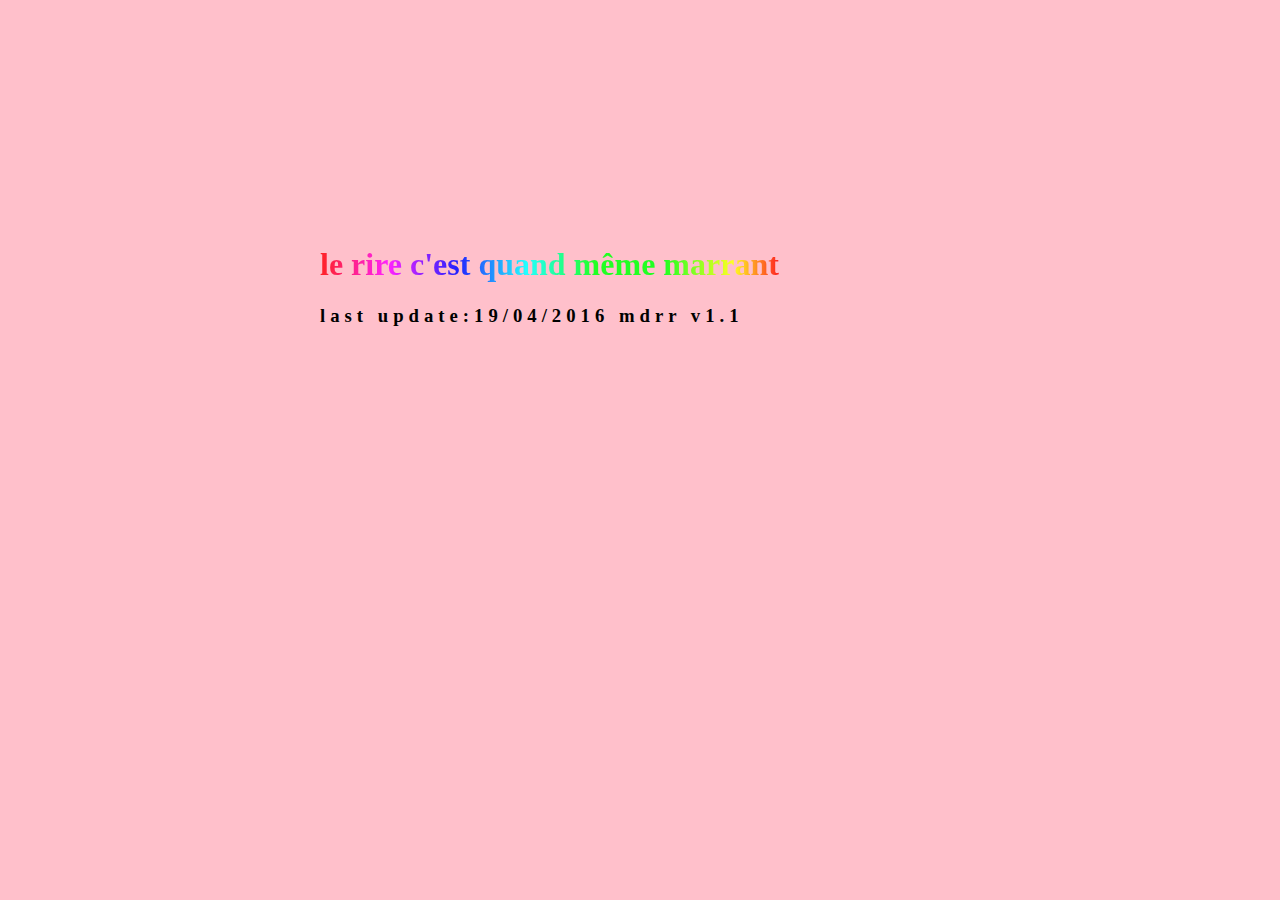
==== index.html @ f3153170 "shit happens" ====
<html>
  <head>
  <link rel="stylesheet" type="text/css" href="poney.css">
    <title>N'est-ce pas ?</title>
  </head>
  <body bgcolor=pink>
<div class="center"><h1><span class="rainbow">le rire c'est quand m<a href="starlette.html" class="sneakylink">&ecirc;</a>me marrant</span></h1><h3 class="interLIGNAGE">last update:19/04/2016 mdrr v1.1<h3></div>

  </body>
</html>
---- poney.css ----
.rainbow {
  background-image: -webkit-gradient( linear, left top, right top, color-stop(0, #f22), color-stop(0.15, #f2f), color-stop(0.3, #22f), color-stop(0.45, #2ff), color-stop(0.6, #2f2),color-stop(0.75, #2f2), color-stop(0.9, #ff2), color-stop(1, #f22) );
  background-image: gradient( linear, left top, right top, color-stop(0, #f22), color-stop(0.15, #f2f), color-stop(0.3, #22f), color-stop(0.45, #2ff), color-stop(0.6, #2f2),color-stop(0.75, #2f2), color-stop(0.9, #ff2), color-stop(1, #f22) );
  color:transparent;
  -webkit-background-clip: text;
  background-clip: text;
}

div.center {
    position:absolute;
    left: 25%;
    top: 25%;
}

a.sneakylink:link 
{ 
 text-decoration:none; 
 cursor:text;
 color:transparent;
} 

.interLIGNAGE {
	letter-spacing:5px;
}
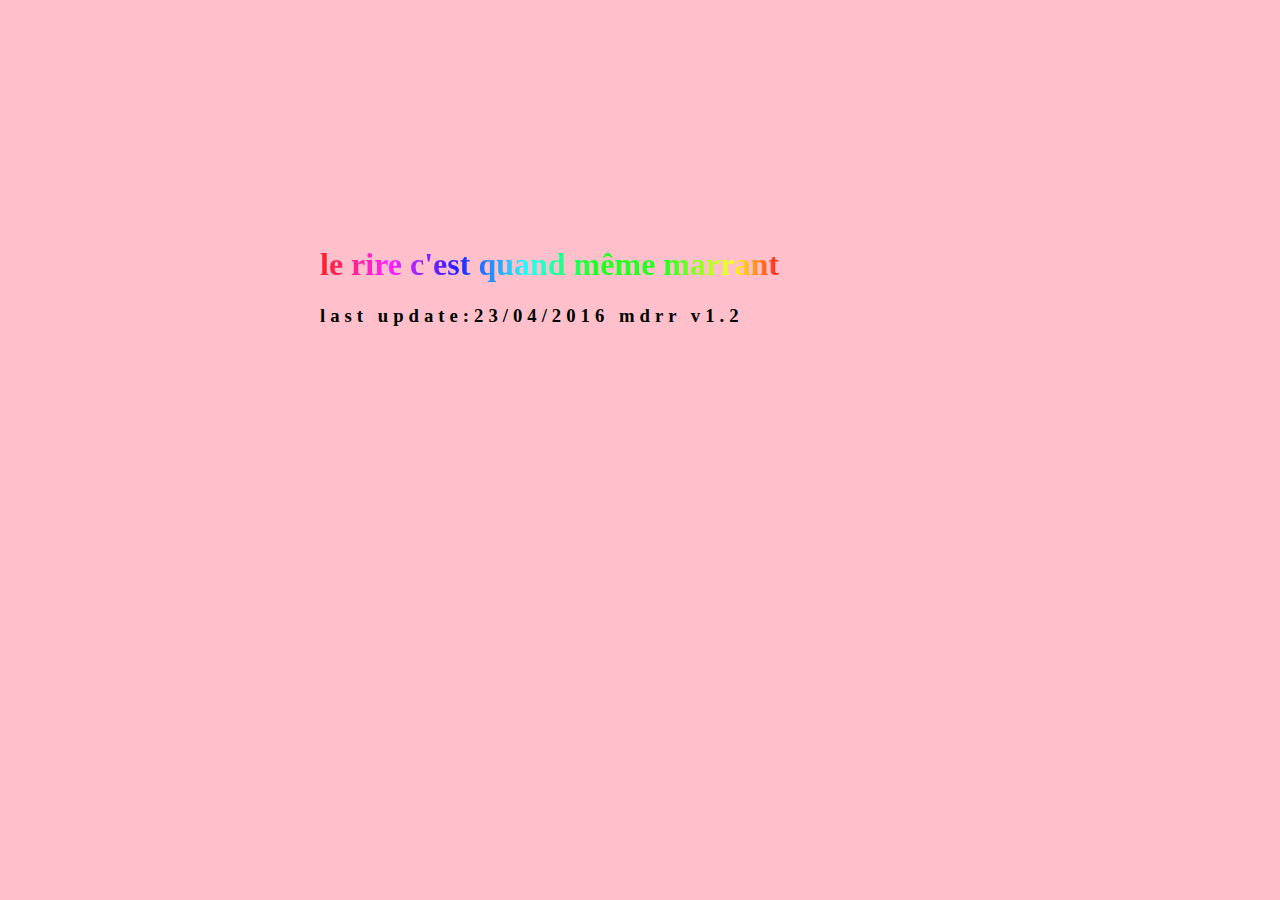
==== commit cf0fe786: "version number updated lmao" ====
--- a/index.html
+++ b/index.html
@@ -4,7 +4,7 @@
     <title>N'est-ce pas ?</title>
   </head>
   <body bgcolor=pink>
-<div class="center"><h1><span class="rainbow">le rire c'est quand m<a href="starlette.html" class="sneakylink">&ecirc;</a>me marrant</span></h1><h3 class="interLIGNAGE">last update:19/04/2016 mdrr v1.1<h3></div>
+<div class="center"><h1><span class="rainbow">le rire c'est quand m<a href="starlette.html" class="sneakylink">&ecirc;</a>me marrant</span><a href="lavoielactee.html"><div class="ucantseeme"></div></a></h1><h3 class="interLIGNAGE">last update:23/04/2016 mdrr v1.2<h3></div>
 
   </body>
 </html>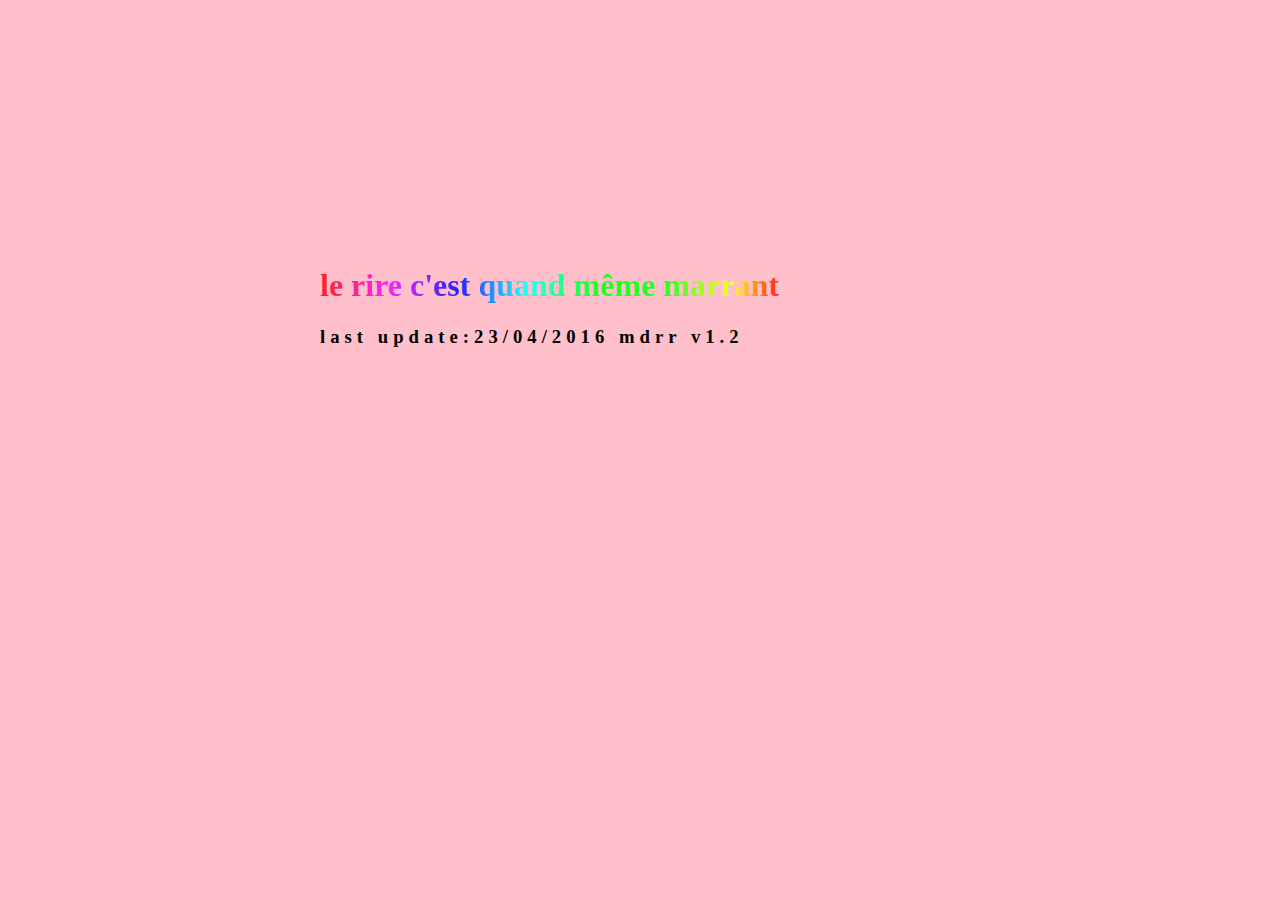
==== commit 3361f7d1: "changement d'orientation dans le projet, on garde la sneakydiv au chaud pour plus tard" ====
--- a/index.html
+++ b/index.html
@@ -4,7 +4,6 @@
     <title>N'est-ce pas ?</title>
   </head>
   <body bgcolor=pink>
-<div class="center"><h1><span class="rainbow">le rire c'est quand m<a href="starlette.html" class="sneakylink">&ecirc;</a>me marrant</span><a href="lavoielactee.html"><div class="ucantseeme"></div></a></h1><h3 class="interLIGNAGE">last update:23/04/2016 mdrr v1.2<h3></div>
-
+<div class="center"><h1><span class="rainbow">le rire c'est quand m<a href="starlette.html" class="sneakylink">&ecirc;</a>me marrant</span><div class="ucantseeme"></div></h1><h3 class="interLIGNAGE">last update:<a href="lavoielactee.html" class="sneakylink" style="color:#000; cursor:wait;">23/04/2016</a> <a href"#" onMouseOver="alert('C\'EST MARRANT, MDRRR');return true;">mdrr</a> v1.2<h3></div>
   </body>
 </html>--- a/poney.css
+++ b/poney.css
@@ -21,4 +21,18 @@
 
 .interLIGNAGE {
 	letter-spacing:5px;
+}
+
+.ucantseeme {
+	width: 50px;
+	height: 50px;
+	display: inline-block;
+}
+
+h1 {
+	font-family: Comic Sans MS;
+}
+
+h3 {
+	cursor: wait;
 }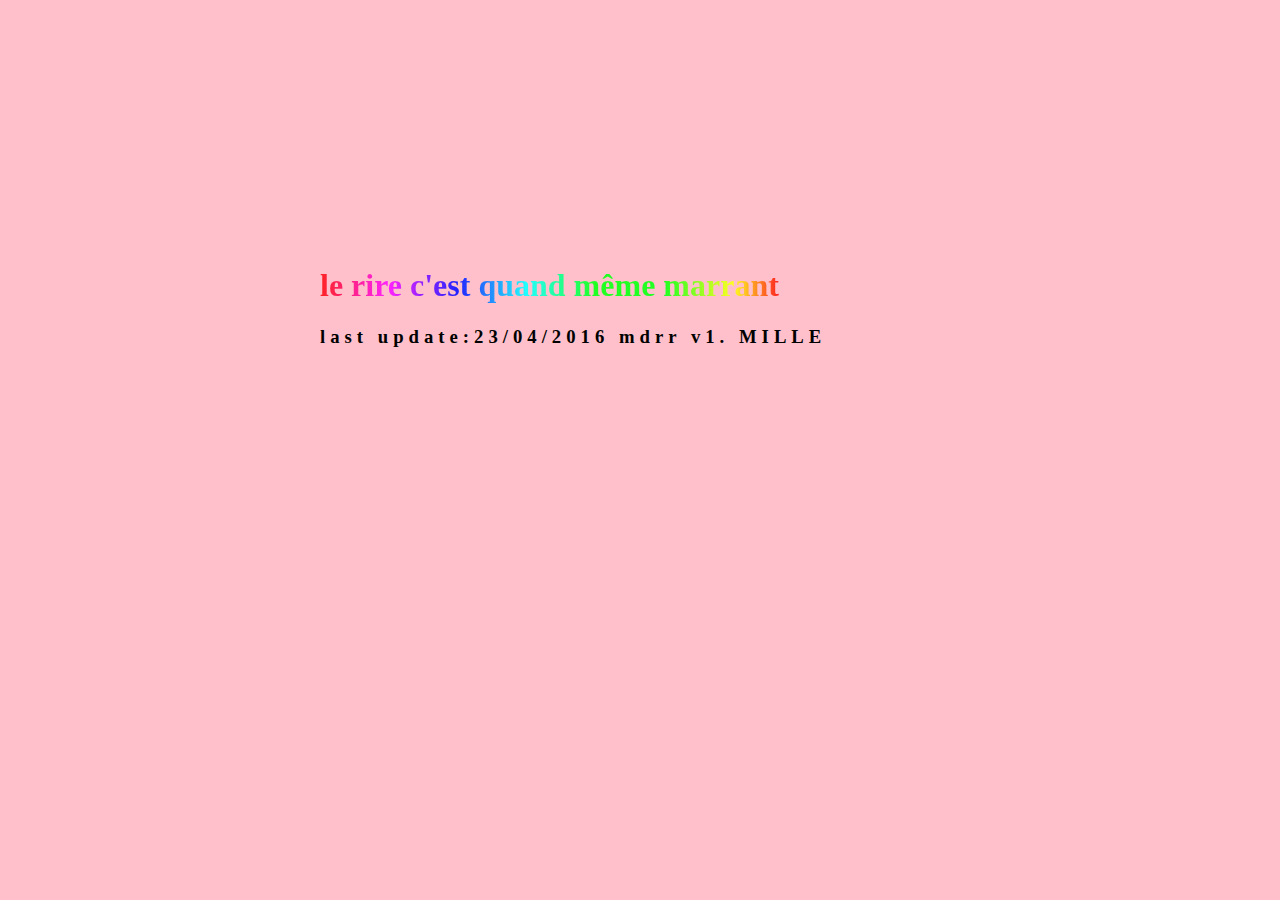
==== commit 4b5eb304: "Mes débuts dans la collaboration du lol :flushed: :flushed: :flushed:" ====
--- a/index.html
+++ b/index.html
@@ -4,6 +4,11 @@
     <title>N'est-ce pas ?</title>
   </head>
   <body bgcolor=pink>
-<div class="center"><h1><span class="rainbow">le rire c'est quand m<a href="starlette.html" class="sneakylink">&ecirc;</a>me marrant</span><div class="ucantseeme"></div></h1><h3 class="interLIGNAGE">last update:<a href="lavoielactee.html" class="sneakylink" style="color:#000; cursor:wait;">23/04/2016</a> <a href"#" onMouseOver="alert('C\'EST MARRANT, MDRRR');return true;">mdrr</a> v1.2<h3></div>
+<div class="center">
+<h1>
+<span class="rainbow">le rire c'est quand m<a href="starlette.html" class="sneakylink">&ecirc;</a>me marrant</span>
+<div class="ucantseeme"></div></h1>
+<h3 class="interLIGNAGE">last update:<a href="lavoielactee.html" class="sneakylink" style="color:#000; cursor:wait;">23/04/2016</a> <a href"#" onMouseOver="alert('C\'EST MARRANT, MDRRR');return true;">mdrr</a> v1.<a class="sneakylink" href="cesoirilpecho.html"> </a>MILLE<h3>
+</div>
   </body>
-</html>+</html>
